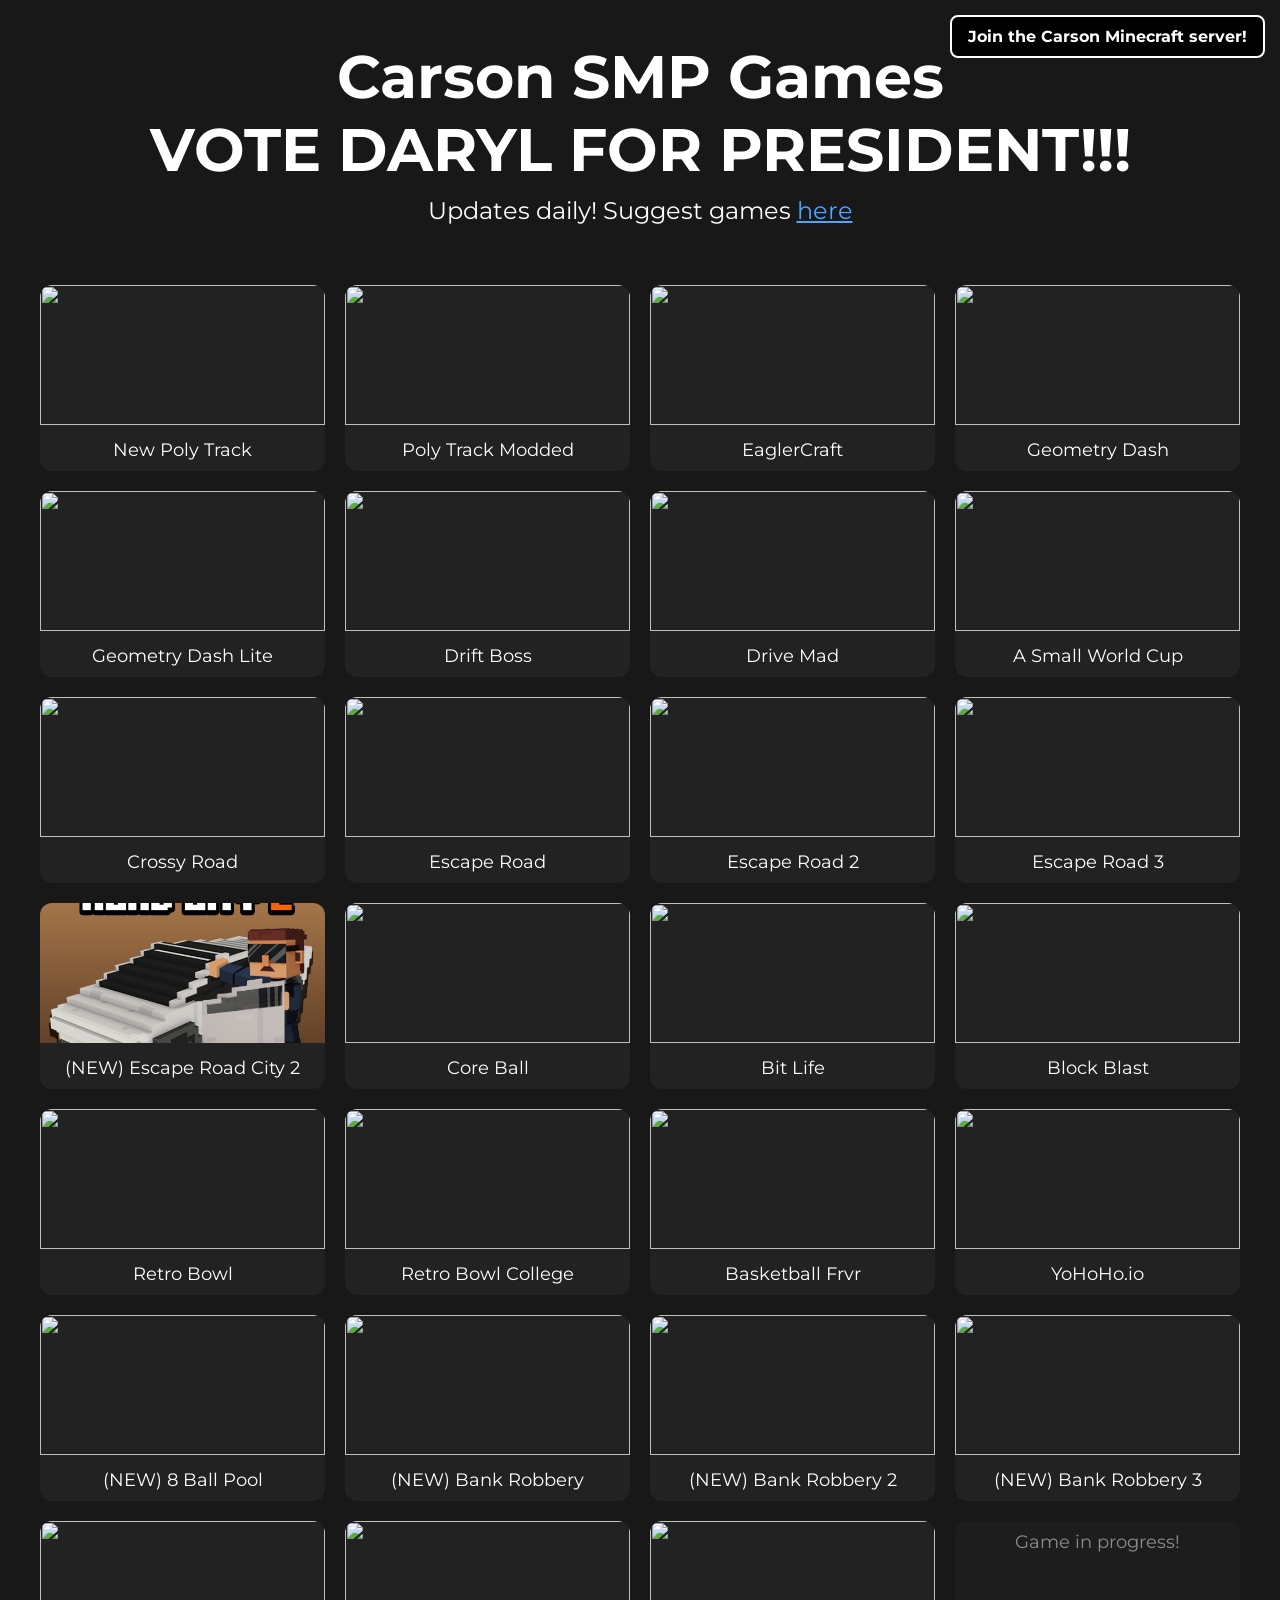
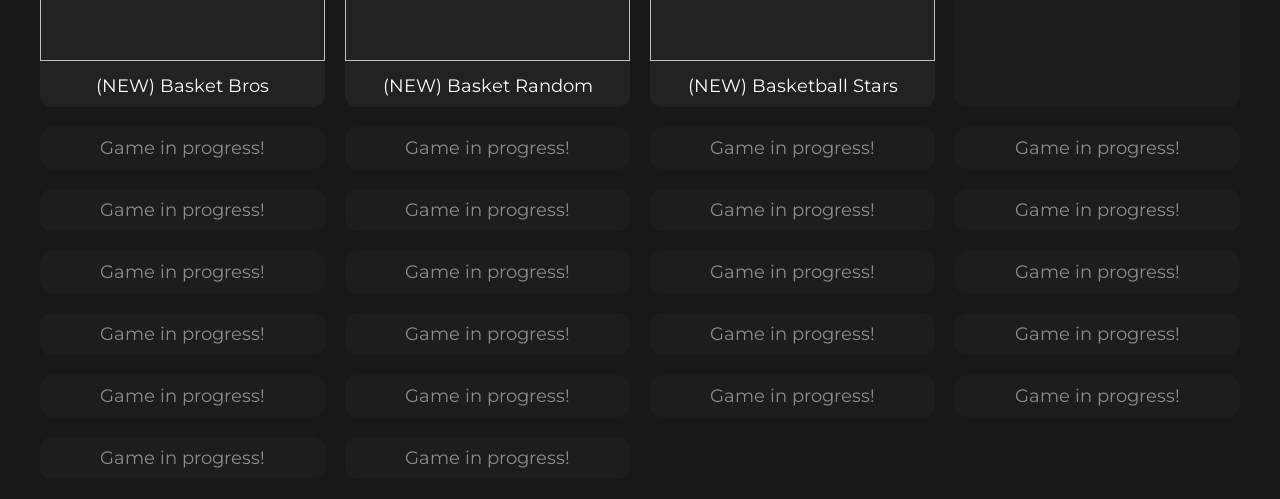
==== index.html @ 9034f704 "Update index.html" ====
<!DOCTYPE html>
<html lang="en">
<head>
  <meta charset="UTF-8" />
  <meta name="viewport" content="width=device-width, initial-scale=1, viewport-fit=cover" />

  <title>Site not found · GitHub Pages</title>

  <link rel="icon" href="favicon.png">
  <link href="https://fonts.googleapis.com/css2?family=Montserrat:wght@400;700&display=swap" rel="stylesheet">

  <link rel="stylesheet" href="style.css">
</head>

<body>

  <!-- TOP RIGHT JOIN BUTTON (kept like original) -->
  <a class="join-btn" href="https://joincarsonsmp.github.io" target="_blank">
    Join the Carson Minecraft server!
  </a>

  <header>
    <h1>Carson SMP Games</h1>

    <h1>VOTE DARYL FOR PRESIDENT!!!</h1>

    <div class="subtitle">
      Updates daily! Suggest games
      <a href="https://docs.google.com/forms/d/e/1FAIpQLSe3_sbc6CRZuYDlBWvWJkabXiVyQ70CF6iRISkzowsqB4AxSQ/viewform?usp=sharing&ouid=105447127997926674664" target="_blank">
        here
      </a>
    </div>

  </header>

  <!-- GAMES -->
  <div class="games" id="gameGrid">

    <div class="game-card" data-url="https://smapskajendfjshwbekf-prog.github.io/newcargame/">
      <img src="assets/polytrack.png">
      <div class="game-title">New Poly Track</div>
    </div>

    <div class="game-card" data-url="https://polytrackmodded.github.io">
      <img src="assets/polytrack.png">
      <div class="game-title">Poly Track Modded</div>
    </div>

    <div class="game-card" data-url="https://smapskajendfjshwbekf-prog.github.io/eaglercraft/">
      <img src="assets/eaglercraft.png">
      <div class="game-title">EaglerCraft</div>
    </div>

    <div class="game-card" data-url="https://pleasedropkickme.github.io/games/games/geometrydashnormal/geometrydash.html">
      <img src="assets/785.png">
      <div class="game-title">Geometry Dash</div>
    </div>

    <div class="game-card" data-url="https://pleasedropkickme.github.io/games/games/geometrydash/">
      <img src="assets/27.png">
      <div class="game-title">Geometry Dash Lite</div>
    </div>

    <div class="game-card" data-url="https://www.houselearning.org/home/assets/driftboss/">
      <img src="assets/driftboss.png">
      <div class="game-title">Drift Boss</div>
    </div>

    <div class="game-card" data-url="https://pleasedropkickme.github.io/games/games/drivemad/Drive%20Mad.html">
      <img src="assets/drivemad.png">
      <div class="game-title">Drive Mad</div>
    </div>

    <div class="game-card" data-url="https://pleasedropkickme.github.io/games/games/smallcup/smallworldcup.html">
      <img src="assets/asmallworldcup.png">
      <div class="game-title">A Small World Cup</div>
    </div>

    <div class="game-card" data-url="https://pleasedropkickme.github.io/games/games/crossyroad/crossyroad.html">
      <img src="assets/crossyroad.png">
      <div class="game-title">Crossy Road</div>
    </div>

    <div class="game-card" data-url="https://pleasedropkickme.github.io/games/games/escaperoad/escaperoad.html">
      <img src="assets/escaperoad.png">
      <div class="game-title">Escape Road</div>
    </div>

    <div class="game-card" data-url="https://pleasedropkickme.github.io/games/games/escaperoad2/escaperoad2.html">
      <img src="assets/escaperoad2.png">
      <div class="game-title">Escape Road 2</div>
    </div>

    <div class="game-card" data-url="https://pleasedropkickme.github.io/games/games/escaperoad3/escaperoad3.html">
      <img src="assets/792.png">
      <div class="game-title">Escape Road 3</div>
    </div>

    <div class="game-card" data-url="https://pleasedropkickme.github.io/games/games/escaperoadcity2/escaperoadcity2.html">
      <img src="assets/escaperoadcity2.png">
      <div class="game-title">(NEW) Escape Road City 2</div>
    </div>

    <div class="game-card" data-url="https://nikogutierrez.github.io/coreball/">
      <img src="assets/coreball.png">
      <div class="game-title">Core Ball</div>
    </div>

    <div class="game-card" data-url="https://pleasedropkickme.github.io/games/games/bitlife/bitlife.html">
      <img src="assets/bitlife.png">
      <div class="game-title">Bit Life</div>
    </div>

    <div class="game-card" data-url="https://pleasedropkickme.github.io/games/games/blockblast/blockblast.html">
      <img src="assets/blockblast.png">
      <div class="game-title">Block Blast</div>
    </div>

    <div class="game-card" data-url="https://pleasedropkickme.github.io/games/games/retrobowl/retrobowl.html">
      <img src="assets/retrobowl.png">
      <div class="game-title">Retro Bowl</div>
    </div>

    <div class="game-card" data-url="https://pleasedropkickme.github.io/games/games/retrobowlcollege/retrobowlcollege.html">
      <img src="assets/retrobowlcollege.png">
      <div class="game-title">Retro Bowl College</div>
    </div>

    <div class="game-card" data-url="https://pleasedropkickme.github.io/games/games/basketball/basketball.html">
      <img src="assets/basketball.png">
      <div class="game-title">Basketball Frvr</div>
    </div>

    <div class="game-card" data-url="https://pleasedropkickme.github.io/PurePro4573.github.io/yohoho/">
      <img src="assets/yohoho.png">
      <div class="game-title">YoHoHo.io</div>
    </div>

    <div class="game-card" data-url="https://pleasedropkickme.github.io/games/games/8ballpool/8ballpool.html">
      <img src="assets/8ballpool.png">
      <div class="game-title">(NEW) 8 Ball Pool</div>
    </div>

    <div class="game-card" data-url="https://pleasedropkickme.github.io/games/games/bankrobbery/bankrobbery.html">
      <img src="assets/bankrobbery.png">
      <div class="game-title">(NEW) Bank Robbery</div>
    </div>

    <div class="game-card" data-url="https://pleasedropkickme.github.io/games/games/bankrobbery2/bankrobbery2.html">
      <img src="assets/bankrobbery2.png">
      <div class="game-title">(NEW) Bank Robbery 2</div>
    </div>

    <div class="game-card" data-url="https://pleasedropkickme.github.io/games/games/bankrobbery3/bankrobbery3.html">
      <img src="assets/bankrobbery3.png">
      <div class="game-title">(NEW) Bank Robbery 3</div>
    </div>

    <div class="game-card" data-url="https://pleasedropkickme.github.io/games/games/basketbros/basketbros.html">
      <img src="assets/basketbros.png">
      <div class="game-title">(NEW) Basket Bros</div>
    </div>

    <div class="game-card" data-url="https://pleasedropkickme.github.io/games/games/basketrandom/basketrandom.html">
      <img src="assets/basketrandom.png">
      <div class="game-title">(NEW) Basket Random</div>
    </div>

    <div class="game-card" data-url="https://pleasedropkickme.github.io/games/games/basketballstars/basketballstars.html">
      <img src="assets/basketballstars.png">
      <div class="game-title">(NEW) Basketball Stars</div>
    </div>

    <div class="game-card empty">
      <div class="game-title">Game in progress!</div>
    </div>

    <div class="game-card empty">
      <div class="game-title">Game in progress!</div>
    </div>

    <div class="game-card empty">
      <div class="game-title">Game in progress!</div>
    </div>

    <div class="game-card empty">
      <div class="game-title">Game in progress!</div>
    </div>

    <div class="game-card empty">
      <div class="game-title">Game in progress!</div>
    </div>

    <div class="game-card empty">
      <div class="game-title">Game in progress!</div>
    </div>

    <div class="game-card empty">
      <div class="game-title">Game in progress!</div>
    </div>

    <div class="game-card empty">
      <div class="game-title">Game in progress!</div>
    </div>

    <div class="game-card empty">
      <div class="game-title">Game in progress!</div>
    </div>

    <div class="game-card empty">
      <div class="game-title">Game in progress!</div>
    </div>

    <div class="game-card empty">
      <div class="game-title">Game in progress!</div>
    </div>

    <div class="game-card empty">
      <div class="game-title">Game in progress!</div>
    </div>

    <div class="game-card empty">
      <div class="game-title">Game in progress!</div>
    </div>

    <div class="game-card empty">
      <div class="game-title">Game in progress!</div>
    </div>

    <div class="game-card empty">
      <div class="game-title">Game in progress!</div>
    </div>

    <div class="game-card empty">
      <div class="game-title">Game in progress!</div>
    </div>

    <div class="game-card empty">
      <div class="game-title">Game in progress!</div>
    </div>

    <div class="game-card empty">
      <div class="game-title">Game in progress!</div>
    </div>

    <div class="game-card empty">
      <div class="game-title">Game in progress!</div>
    </div>

    <div class="game-card empty">
      <div class="game-title">Game in progress!</div>
    </div>

    <div class="game-card empty">
      <div class="game-title">Game in progress!</div>
    </div>

    <div class="game-card empty">
      <div class="game-title">Game in progress!</div>
    </div>

    <div class="game-card empty">
      <div class="game-title">Game in progress!</div>
    </div>

  </div>

  <!-- POPUP -->
  <div class="popup" id="popup">
    <div class="popup-content">
      <span class="fullscreen-btn" id="fsBtn">⛶</span>
      <span class="close-btn" id="closeBtn">✖</span>
      <iframe id="gameFrame" loading="lazy"></iframe>
    </div>
  </div>

  <script>
    const popup = document.getElementById("popup");
    const frame = document.getElementById("gameFrame");

    document.getElementById("gameGrid").addEventListener("click", (e) => {
      const card = e.target.closest(".game-card");
      if (!card || !card.dataset.url) return;

      popup.style.display = "flex";
      frame.src = card.dataset.url;
    });

    document.getElementById("closeBtn").onclick = () => {
      popup.style.display = "none";
      frame.src = "";
    };

    document.getElementById("fsBtn").onclick = () => {
      const el = document.querySelector(".popup-content");
      if (!document.fullscreenElement && el.requestFullscreen) {
        el.requestFullscreen().catch(() => {});
      } else {
        document.exitFullscreen();
      }
    };
  </script>

</body>
</html>
---- style.css ----
body {
  margin: 0;
  background: #181818;
  color: white;
  font-family: 'Montserrat', Arial, sans-serif;
  text-align: center;
}

header {
  padding: 40px 20px;
}

h1 {
  margin: 0;
  font-size: 60px;
}

.subtitle {
  margin-top: 10px;
  font-size: 24px;
}

.subtitle a {
  color: #4da3ff;
}

/* DISCORD NOW NORMAL (NOT FIXED POSITION) */
.discord {
  margin-top: 10px;
}

.discord a {
  color: white;
  background: #5865F2;
  padding: 8px 14px;
  border-radius: 8px;
  text-decoration: none;
  font-weight: 700;
}

/* JOIN BUTTON (kept top right like original) */
.join-btn {
  position: fixed;
  top: 15px;
  right: 15px;
  background: black;
  color: white;
  border: 2px solid white;
  padding: 10px 16px;
  font-weight: 700;
  text-decoration: none;
  border-radius: 8px;
  z-index: 9999;
}

/* GRID (4 columns restored) */
.games {
  display: grid;
  grid-template-columns: repeat(4, 1fr);
  gap: 20px;
  padding: 20px;
  max-width: 1200px;
  margin: auto;
}

.game-card {
  background: #222;
  border-radius: 12px;
  overflow: hidden;
  cursor: pointer;
  transition: transform 0.2s;
}

.game-card:hover {
  transform: scale(1.05);
}

.game-card img {
  width: 100%;
  height: 140px;
  object-fit: cover;
}

.game-title {
  padding: 10px;
  font-size: 18px;
}

/* EMPTY */
.game-card.empty {
  opacity: 0.5;
  cursor: default;
}

/* POPUP */
.popup {
  display: none;
  position: fixed;
  inset: 0;
  background: rgba(0,0,0,0.8);
  justify-content: center;
  align-items: center;
}

.popup-content {
  width: 80%;
  height: 80%;
  position: relative;
  background: black;
}

iframe {
  width: 100%;
  height: 100%;
  border: none;
}

/* BUTTONS */
.close-btn,
.fullscreen-btn {
  position: absolute;
  top: 10px;
  font-size: 30px;
  padding: 10px;
}

.close-btn {
  right: 15px;
}

.fullscreen-btn {
  right: 60px;
}

iframe {
  transform: translateZ(0);
}
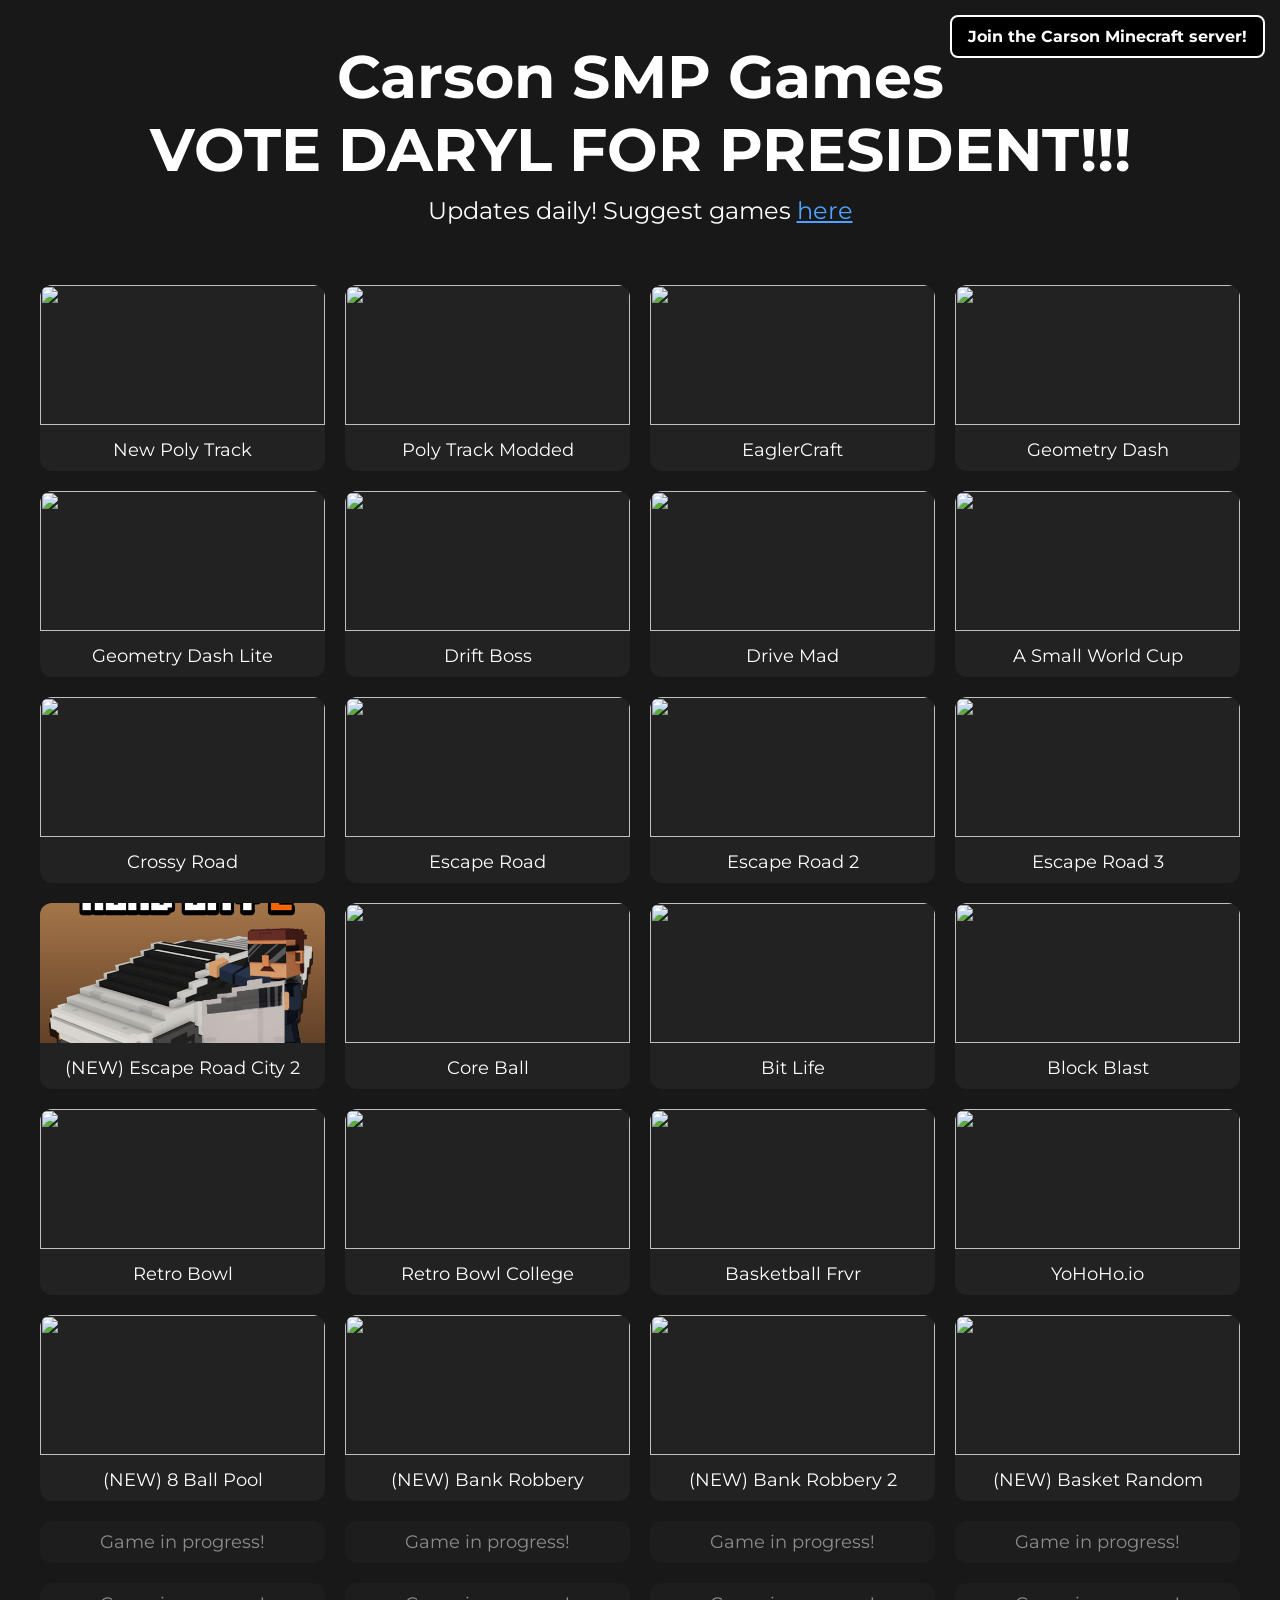
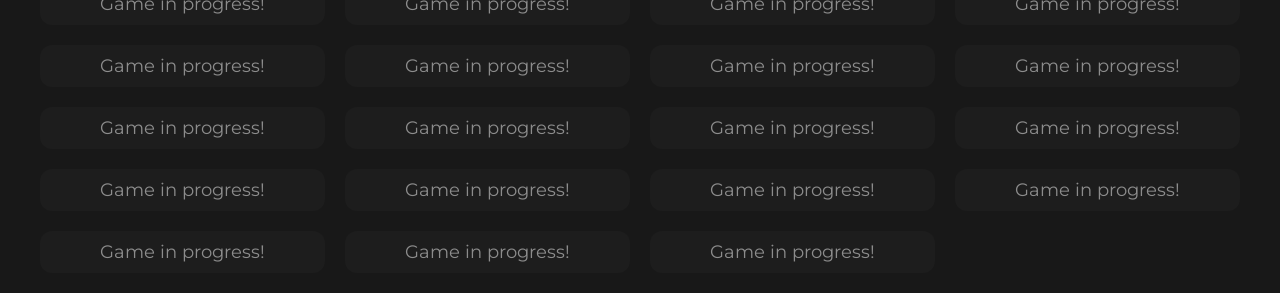
==== commit e890167a: "Update index.html" ====
--- a/index.html
+++ b/index.html
@@ -151,24 +151,9 @@
       <div class="game-title">(NEW) Bank Robbery 2</div>
     </div>
 
-    <div class="game-card" data-url="https://pleasedropkickme.github.io/games/games/bankrobbery3/bankrobbery3.html">
-      <img src="assets/bankrobbery3.png">
-      <div class="game-title">(NEW) Bank Robbery 3</div>
-    </div>
-
-    <div class="game-card" data-url="https://pleasedropkickme.github.io/games/games/basketbros/basketbros.html">
-      <img src="assets/basketbros.png">
-      <div class="game-title">(NEW) Basket Bros</div>
-    </div>
-
     <div class="game-card" data-url="https://pleasedropkickme.github.io/games/games/basketrandom/basketrandom.html">
       <img src="assets/basketrandom.png">
       <div class="game-title">(NEW) Basket Random</div>
-    </div>
-
-    <div class="game-card" data-url="https://pleasedropkickme.github.io/games/games/basketballstars/basketballstars.html">
-      <img src="assets/basketballstars.png">
-      <div class="game-title">(NEW) Basketball Stars</div>
     </div>
 
     <div class="game-card empty">
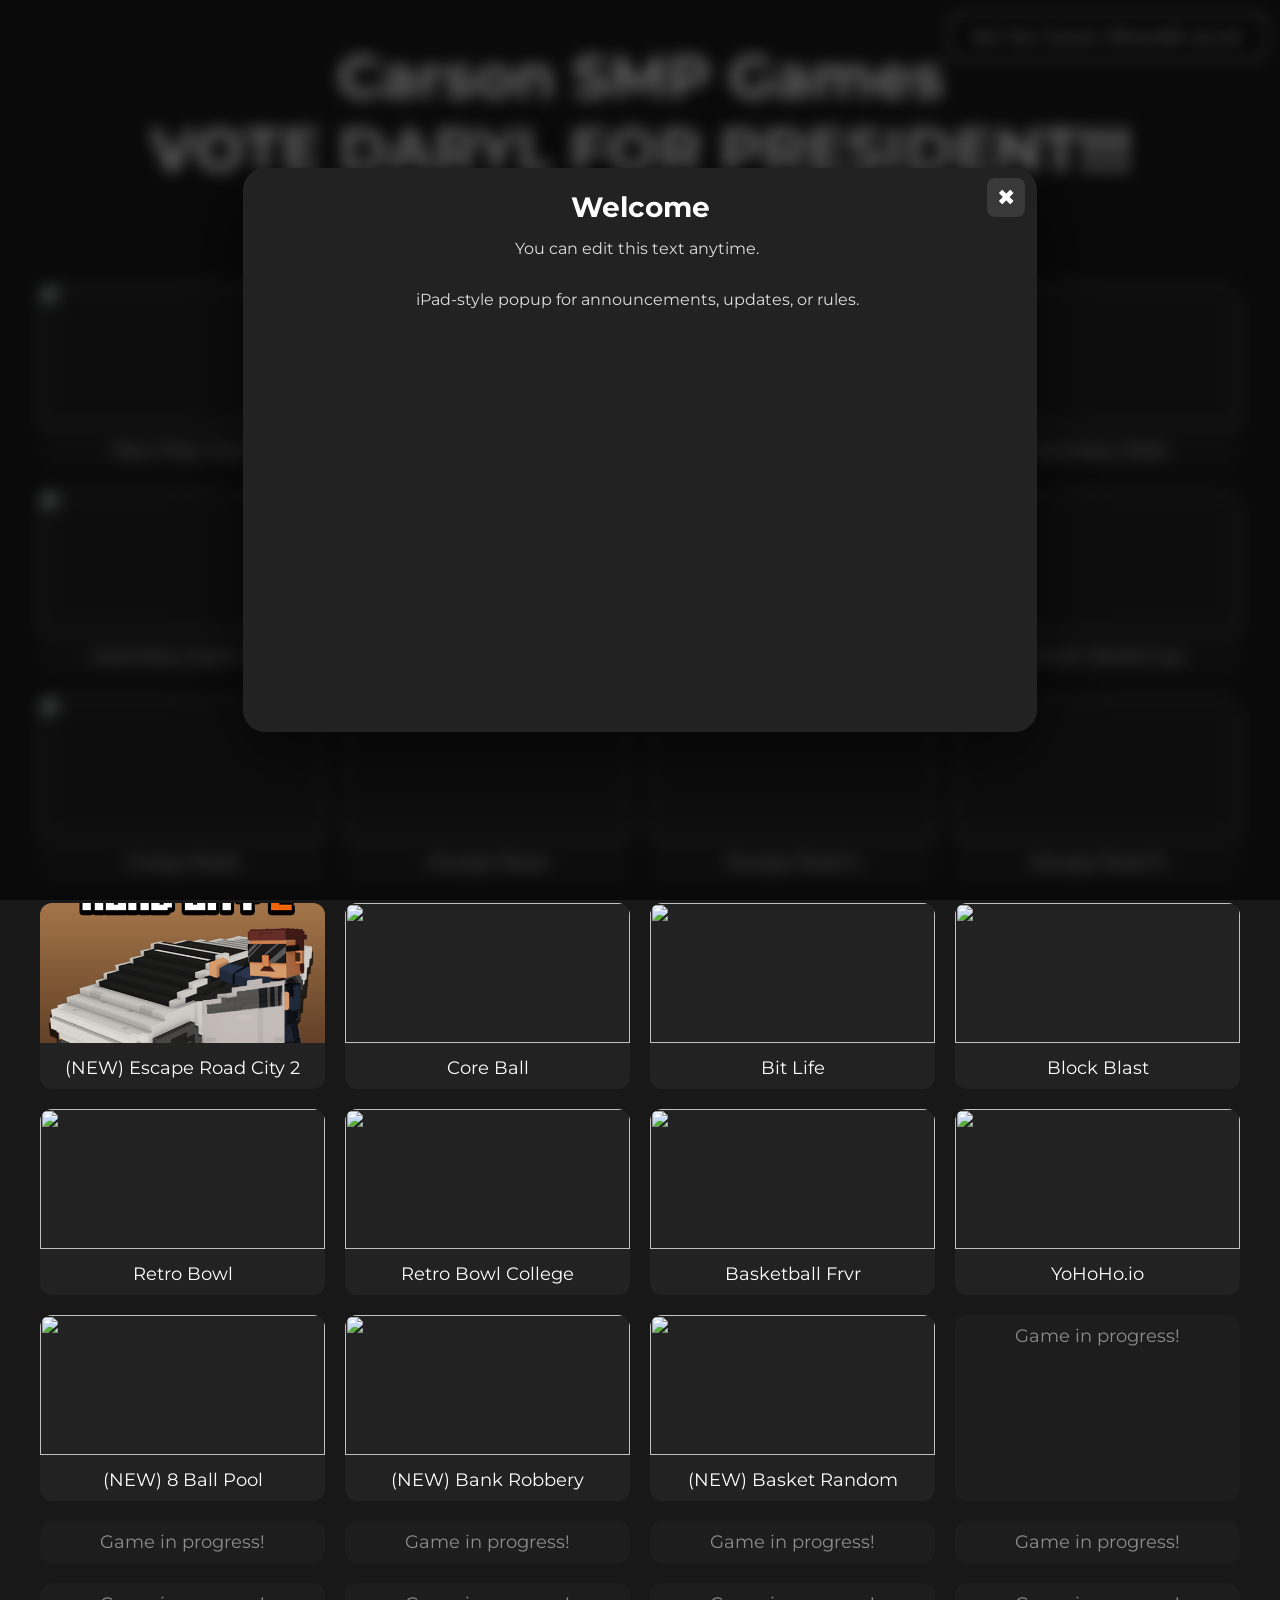
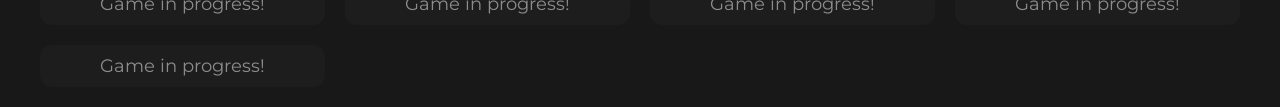
==== commit 17e0a13b: "Update index.html" ====
--- a/index.html
+++ b/index.html
@@ -10,30 +10,91 @@
   <link href="https://fonts.googleapis.com/css2?family=Montserrat:wght@400;700&display=swap" rel="stylesheet">
 
   <link rel="stylesheet" href="style.css">
+
+  <style>
+    .info-overlay{
+      position:fixed;
+      inset:0;
+      background:rgba(0,0,0,0.6);
+      backdrop-filter:blur(8px);
+      display:flex;
+      align-items:center;
+      justify-content:center;
+      z-index:999999;
+    }
+
+    .info-box{
+      width:min(92vw,750px);
+      height:min(70vh,520px);
+      background:#222;
+      color:#fff;
+      border-radius:22px;
+      box-shadow:0 25px 80px rgba(0,0,0,0.6);
+      padding:22px;
+      position:relative;
+      overflow:hidden;
+      font-family:'Montserrat', Arial, sans-serif;
+    }
+
+    .info-title{
+      font-size:28px;
+      font-weight:700;
+      margin-bottom:12px;
+    }
+
+    .info-text{
+      font-size:16px;
+      line-height:1.6;
+      color:#ddd;
+      overflow-y:auto;
+      height:calc(100% - 60px);
+      padding-right:6px;
+    }
+
+    .info-close{
+      position:absolute;
+      top:10px;
+      right:12px;
+      font-size:22px;
+      padding:6px 10px;
+      background:rgba(255,255,255,0.1);
+      border-radius:8px;
+      cursor:pointer;
+      user-select:none;
+    }
+
+    .info-close:hover{
+      background:rgba(255,255,255,0.2);
+    }
+  </style>
 </head>
 
 <body>
 
-  <!-- TOP RIGHT JOIN BUTTON (kept like original) -->
   <a class="join-btn" href="https://joincarsonsmp.github.io" target="_blank">
     Join the Carson Minecraft server!
   </a>
 
   <header>
     <h1>Carson SMP Games</h1>
-
     <h1>VOTE DARYL FOR PRESIDENT!!!</h1>
-
     <div class="subtitle">
       Updates daily! Suggest games
-      <a href="https://docs.google.com/forms/d/e/1FAIpQLSe3_sbc6CRZuYDlBWvWJkabXiVyQ70CF6iRISkzowsqB4AxSQ/viewform?usp=sharing&ouid=105447127997926674664" target="_blank">
-        here
-      </a>
-    </div>
-
+      <a href="https://docs.google.com/forms/d/e/1FAIpQLSe3_sbc6CRZuYDlBWvWJkabXiVyQ70CF6iRISkzowsqB4AxSQ/viewform?usp=sharing&ouid=105447127997926674664" target="_blank">here</a>
+    </div>
   </header>
 
-  <!-- GAMES -->
+  <div class="info-overlay" id="infoPopup">
+    <div class="info-box">
+      <div class="info-close" id="infoClose">✖</div>
+      <div class="info-title">Welcome</div>
+      <div class="info-text">
+        You can edit this text anytime.<br><br>
+        iPad-style popup for announcements, updates, or rules.
+      </div>
+    </div>
+  </div>
+
   <div class="games" id="gameGrid">
 
     <div class="game-card" data-url="https://smapskajendfjshwbekf-prog.github.io/newcargame/">
@@ -146,111 +207,24 @@
       <div class="game-title">(NEW) Bank Robbery</div>
     </div>
 
-    <div class="game-card" data-url="https://pleasedropkickme.github.io/games/games/bankrobbery2/bankrobbery2.html">
-      <img src="assets/bankrobbery2.png">
-      <div class="game-title">(NEW) Bank Robbery 2</div>
-    </div>
-
     <div class="game-card" data-url="https://pleasedropkickme.github.io/games/games/basketrandom/basketrandom.html">
       <img src="assets/basketrandom.png">
       <div class="game-title">(NEW) Basket Random</div>
     </div>
 
-    <div class="game-card empty">
-      <div class="game-title">Game in progress!</div>
-    </div>
-
-    <div class="game-card empty">
-      <div class="game-title">Game in progress!</div>
-    </div>
-
-    <div class="game-card empty">
-      <div class="game-title">Game in progress!</div>
-    </div>
-
-    <div class="game-card empty">
-      <div class="game-title">Game in progress!</div>
-    </div>
-
-    <div class="game-card empty">
-      <div class="game-title">Game in progress!</div>
-    </div>
-
-    <div class="game-card empty">
-      <div class="game-title">Game in progress!</div>
-    </div>
-
-    <div class="game-card empty">
-      <div class="game-title">Game in progress!</div>
-    </div>
-
-    <div class="game-card empty">
-      <div class="game-title">Game in progress!</div>
-    </div>
-
-    <div class="game-card empty">
-      <div class="game-title">Game in progress!</div>
-    </div>
-
-    <div class="game-card empty">
-      <div class="game-title">Game in progress!</div>
-    </div>
-
-    <div class="game-card empty">
-      <div class="game-title">Game in progress!</div>
-    </div>
-
-    <div class="game-card empty">
-      <div class="game-title">Game in progress!</div>
-    </div>
-
-    <div class="game-card empty">
-      <div class="game-title">Game in progress!</div>
-    </div>
-
-    <div class="game-card empty">
-      <div class="game-title">Game in progress!</div>
-    </div>
-
-    <div class="game-card empty">
-      <div class="game-title">Game in progress!</div>
-    </div>
-
-    <div class="game-card empty">
-      <div class="game-title">Game in progress!</div>
-    </div>
-
-    <div class="game-card empty">
-      <div class="game-title">Game in progress!</div>
-    </div>
-
-    <div class="game-card empty">
-      <div class="game-title">Game in progress!</div>
-    </div>
-
-    <div class="game-card empty">
-      <div class="game-title">Game in progress!</div>
-    </div>
-
-    <div class="game-card empty">
-      <div class="game-title">Game in progress!</div>
-    </div>
-
-    <div class="game-card empty">
-      <div class="game-title">Game in progress!</div>
-    </div>
-
-    <div class="game-card empty">
-      <div class="game-title">Game in progress!</div>
-    </div>
-
-    <div class="game-card empty">
-      <div class="game-title">Game in progress!</div>
-    </div>
+    <div class="game-card empty"><div class="game-title">Game in progress!</div></div>
+    <div class="game-card empty"><div class="game-title">Game in progress!</div></div>
+    <div class="game-card empty"><div class="game-title">Game in progress!</div></div>
+    <div class="game-card empty"><div class="game-title">Game in progress!</div></div>
+    <div class="game-card empty"><div class="game-title">Game in progress!</div></div>
+    <div class="game-card empty"><div class="game-title">Game in progress!</div></div>
+    <div class="game-card empty"><div class="game-title">Game in progress!</div></div>
+    <div class="game-card empty"><div class="game-title">Game in progress!</div></div>
+    <div class="game-card empty"><div class="game-title">Game in progress!</div></div>
+    <div class="game-card empty"><div class="game-title">Game in progress!</div></div>
 
   </div>
 
-  <!-- POPUP -->
   <div class="popup" id="popup">
     <div class="popup-content">
       <span class="fullscreen-btn" id="fsBtn">⛶</span>
@@ -260,29 +234,28 @@
   </div>
 
   <script>
-    const popup = document.getElementById("popup");
-    const frame = document.getElementById("gameFrame");
-
-    document.getElementById("gameGrid").addEventListener("click", (e) => {
-      const card = e.target.closest(".game-card");
-      if (!card || !card.dataset.url) return;
-
-      popup.style.display = "flex";
-      frame.src = card.dataset.url;
+    const infoPopup=document.getElementById("infoPopup");
+    document.getElementById("infoClose").onclick=()=>infoPopup.style.display="none";
+
+    const popup=document.getElementById("popup");
+    const frame=document.getElementById("gameFrame");
+
+    document.getElementById("gameGrid").addEventListener("click",e=>{
+      const card=e.target.closest(".game-card");
+      if(!card||!card.dataset.url)return;
+      popup.style.display="flex";
+      frame.src=card.dataset.url;
     });
 
-    document.getElementById("closeBtn").onclick = () => {
-      popup.style.display = "none";
-      frame.src = "";
+    document.getElementById("closeBtn").onclick=()=>{
+      popup.style.display="none";
+      frame.src="";
     };
 
-    document.getElementById("fsBtn").onclick = () => {
-      const el = document.querySelector(".popup-content");
-      if (!document.fullscreenElement && el.requestFullscreen) {
-        el.requestFullscreen().catch(() => {});
-      } else {
-        document.exitFullscreen();
-      }
+    document.getElementById("fsBtn").onclick=()=>{
+      const el=document.querySelector(".popup-content");
+      if(!document.fullscreenElement&&el.requestFullscreen)el.requestFullscreen().catch(()=>{});
+      else document.exitFullscreen();
     };
   </script>
 
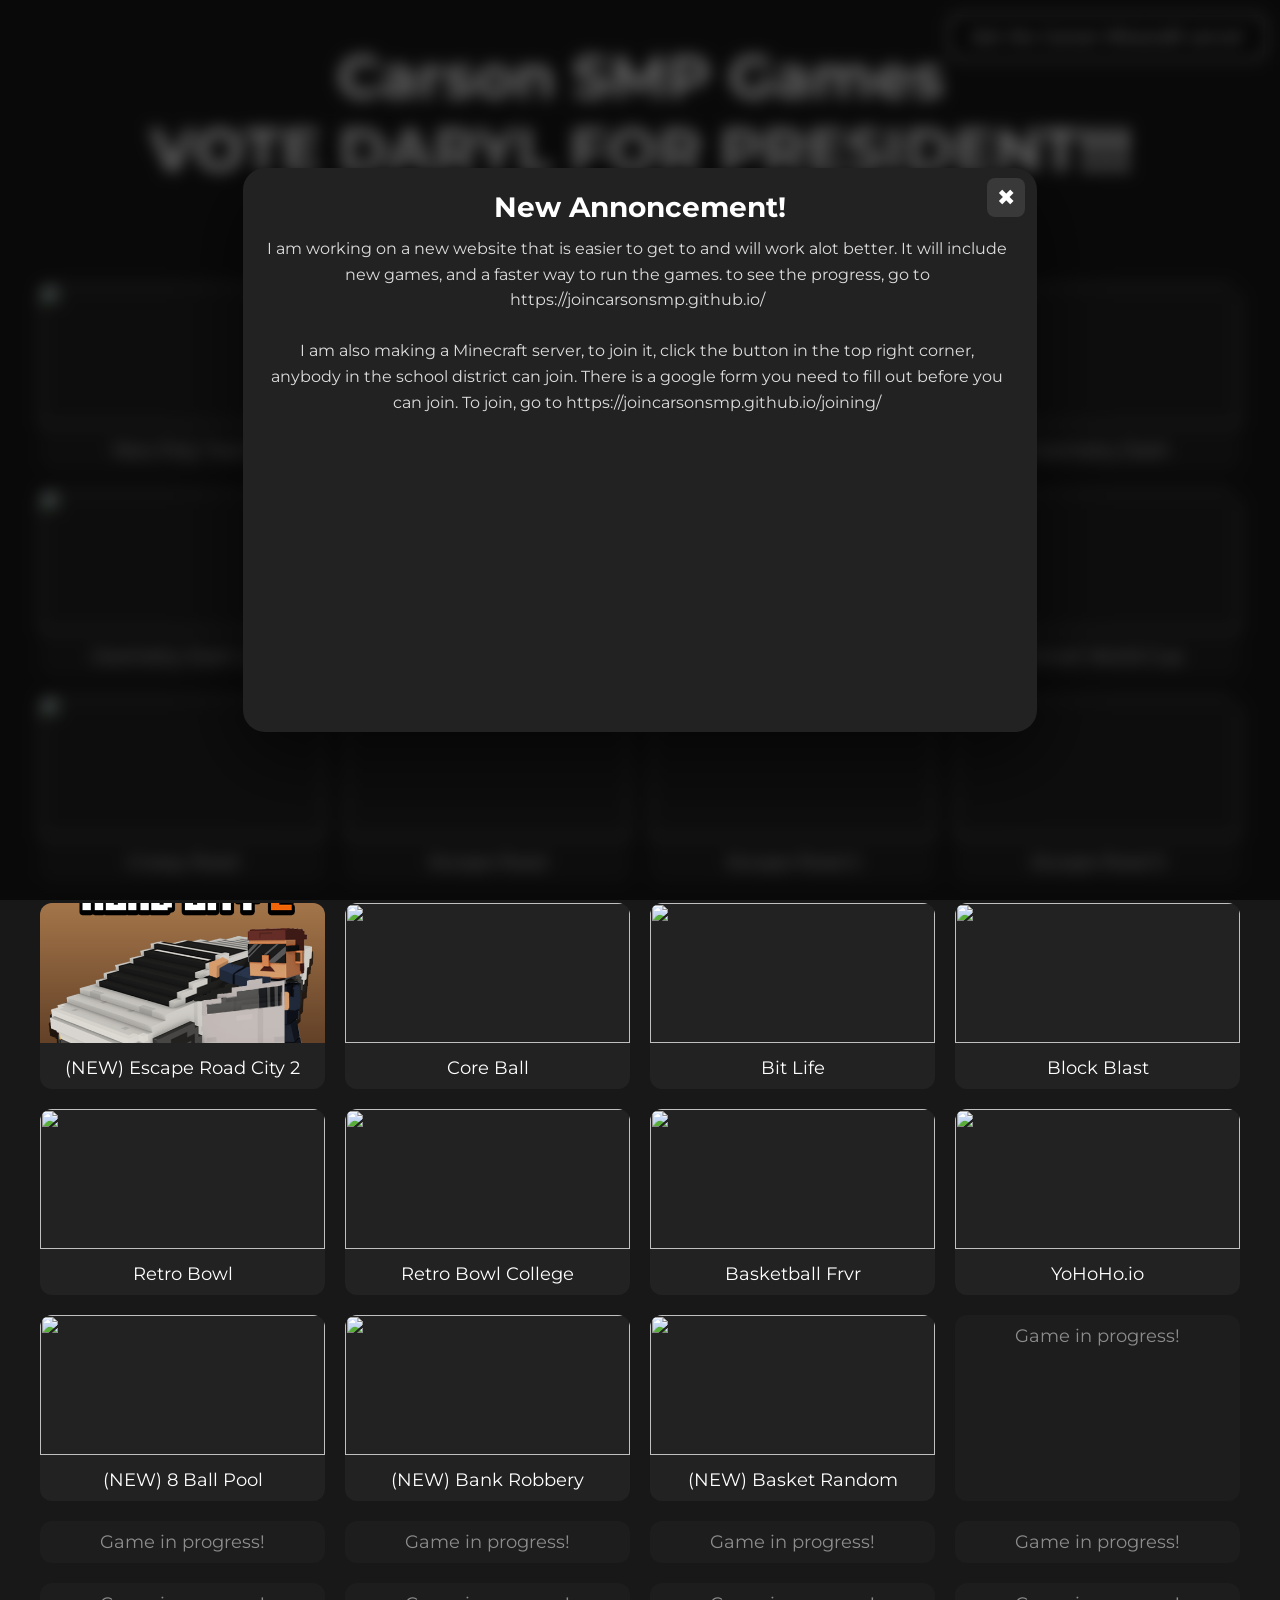
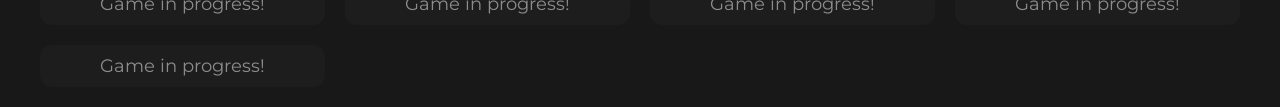
==== commit 9487a30a: "Update index.html" ====
--- a/index.html
+++ b/index.html
@@ -87,10 +87,10 @@
   <div class="info-overlay" id="infoPopup">
     <div class="info-box">
       <div class="info-close" id="infoClose">✖</div>
-      <div class="info-title">Welcome</div>
+      <div class="info-title">New Annoncement!</div>
       <div class="info-text">
-        You can edit this text anytime.<br><br>
-        iPad-style popup for announcements, updates, or rules.
+        I am working on a new website that is easier to get to and will work alot better. It will include new games, and a faster way to run the games. to see the progress, go to https://joincarsonsmp.github.io/<br><br>
+        I am also making a Minecraft server, to join it, click the button in the top right corner, anybody in the school district can join. There is a google form you need to fill out before you can join. To join, go to https://joincarsonsmp.github.io/joining/
       </div>
     </div>
   </div>
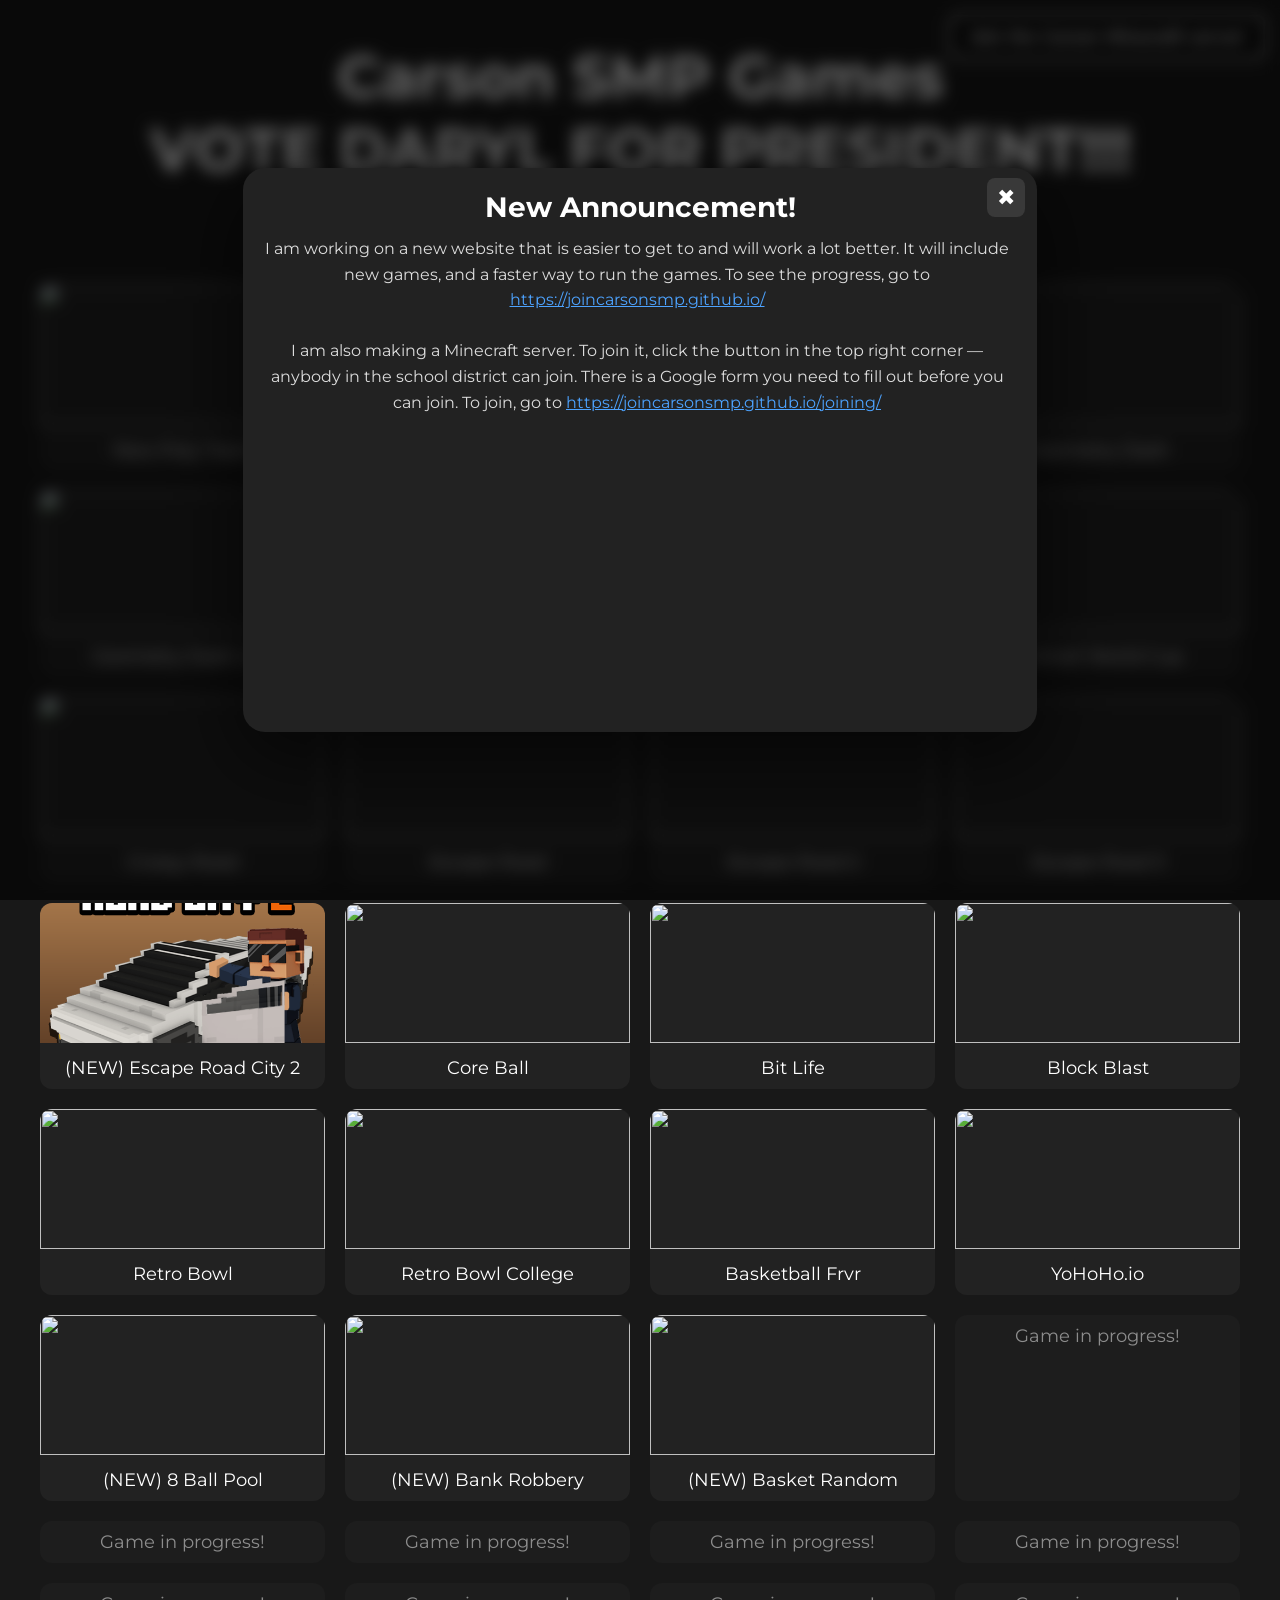
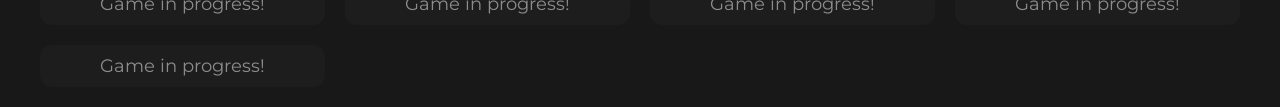
==== commit a0a7dfac: "Update index.html" ====
--- a/index.html
+++ b/index.html
@@ -84,16 +84,27 @@
     </div>
   </header>
 
-  <div class="info-overlay" id="infoPopup">
-    <div class="info-box">
-      <div class="info-close" id="infoClose">✖</div>
-      <div class="info-title">New Annoncement!</div>
-      <div class="info-text">
-        I am working on a new website that is easier to get to and will work alot better. It will include new games, and a faster way to run the games. to see the progress, go to https://joincarsonsmp.github.io/<br><br>
-        I am also making a Minecraft server, to join it, click the button in the top right corner, anybody in the school district can join. There is a google form you need to fill out before you can join. To join, go to https://joincarsonsmp.github.io/joining/
-      </div>
-    </div>
+<div class="info-overlay" id="infoPopup">
+  <div class="info-box">
+    <div class="info-close" id="infoClose">✖</div>
+
+    <div class="info-title">New Announcement!</div>
+
+    <div class="info-text">
+      I am working on a new website that is easier to get to and will work a lot better. It will include new games, and a faster way to run the games. To see the progress, go to 
+      <a href="https://joincarsonsmp.github.io/" target="_blank" style="color:#4da3ff;">
+        https://joincarsonsmp.github.io/
+      </a>
+      <br><br>
+
+      I am also making a Minecraft server. To join it, click the button in the top right corner — anybody in the school district can join. There is a Google form you need to fill out before you can join. To join, go to 
+      <a href="https://joincarsonsmp.github.io/joining/" target="_blank" style="color:#4da3ff;">
+        https://joincarsonsmp.github.io/joining/
+      </a>
+    </div>
+
   </div>
+</div>
 
   <div class="games" id="gameGrid">
 
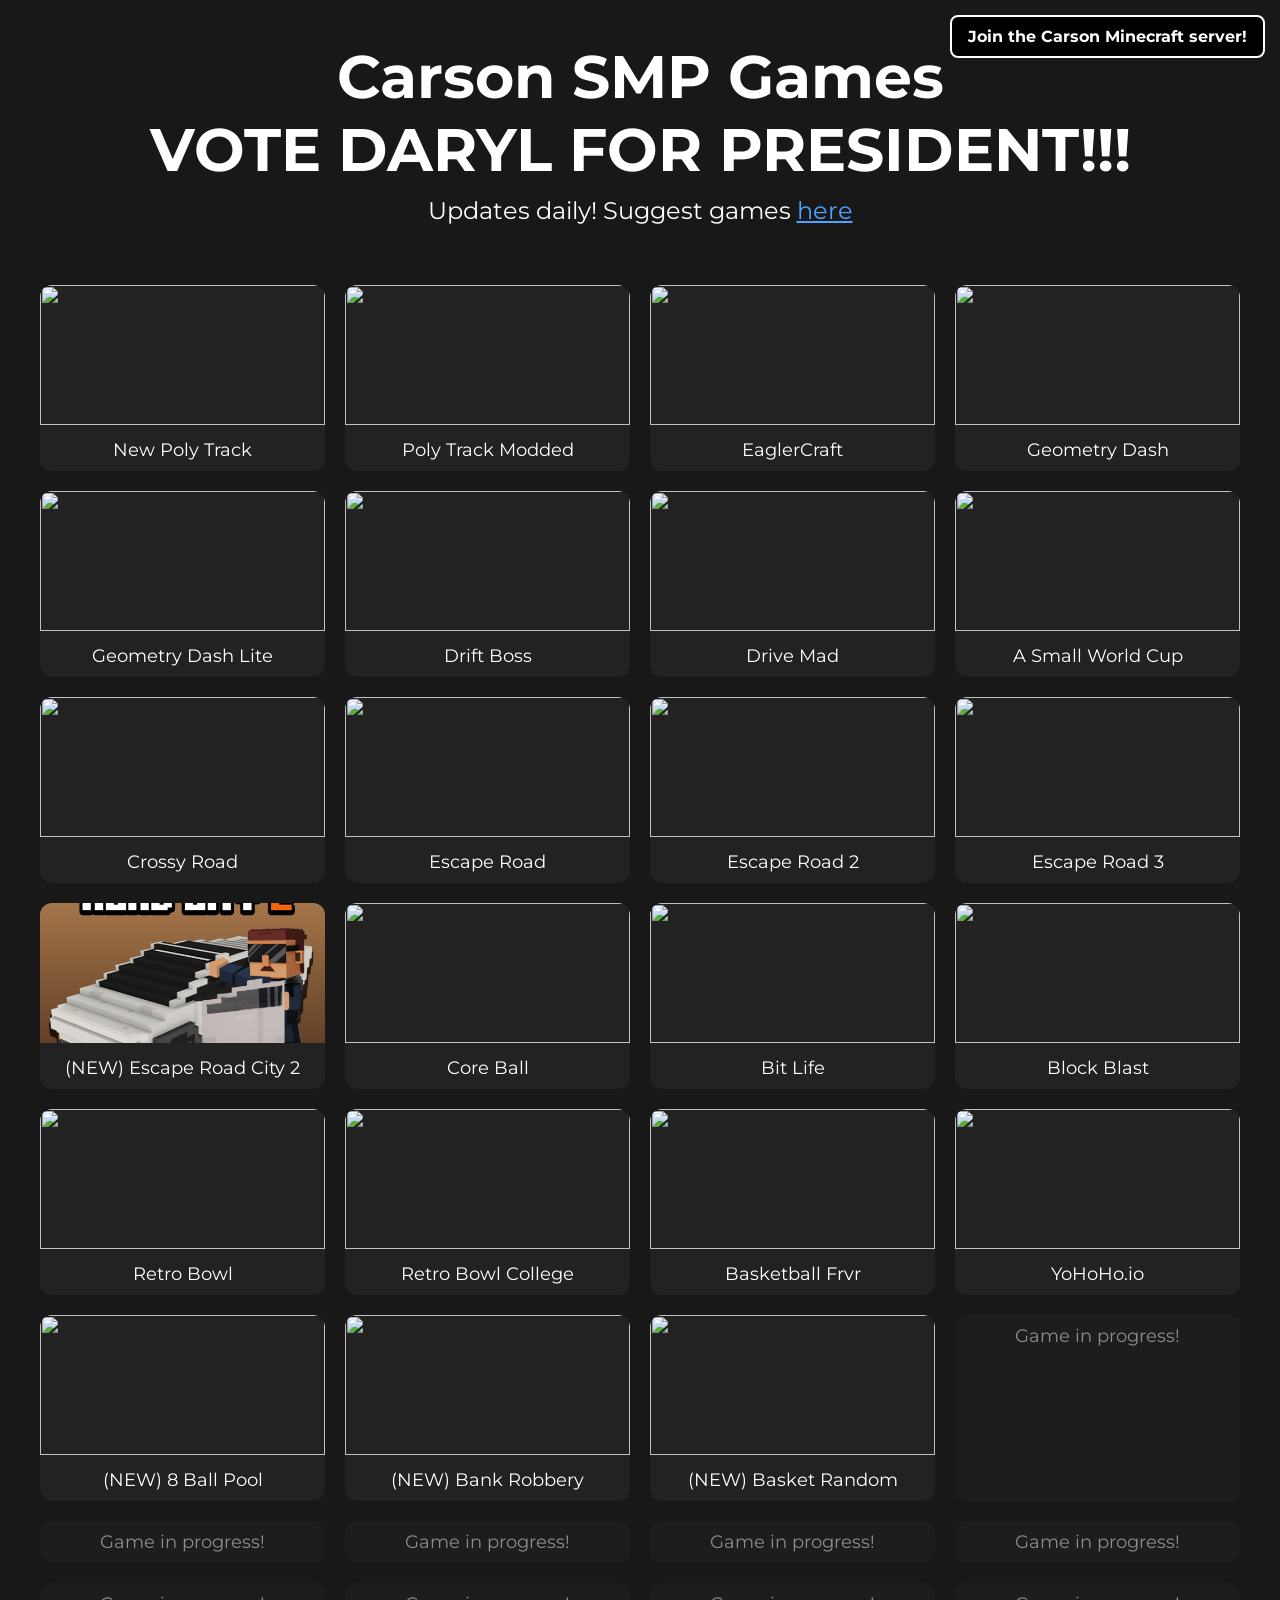
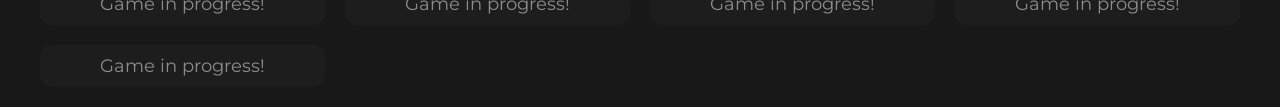
==== commit c5786246: "Update index.html" ====
--- a/index.html
+++ b/index.html
@@ -84,28 +84,6 @@
     </div>
   </header>
 
-<div class="info-overlay" id="infoPopup">
-  <div class="info-box">
-    <div class="info-close" id="infoClose">✖</div>
-
-    <div class="info-title">New Announcement!</div>
-
-    <div class="info-text">
-      I am working on a new website that is easier to get to and will work a lot better. It will include new games, and a faster way to run the games. To see the progress, go to 
-      <a href="https://joincarsonsmp.github.io/" target="_blank" style="color:#4da3ff;">
-        https://joincarsonsmp.github.io/
-      </a>
-      <br><br>
-
-      I am also making a Minecraft server. To join it, click the button in the top right corner — anybody in the school district can join. There is a Google form you need to fill out before you can join. To join, go to 
-      <a href="https://joincarsonsmp.github.io/joining/" target="_blank" style="color:#4da3ff;">
-        https://joincarsonsmp.github.io/joining/
-      </a>
-    </div>
-
-  </div>
-</div>
-
   <div class="games" id="gameGrid">
 
     <div class="game-card" data-url="https://smapskajendfjshwbekf-prog.github.io/newcargame/">
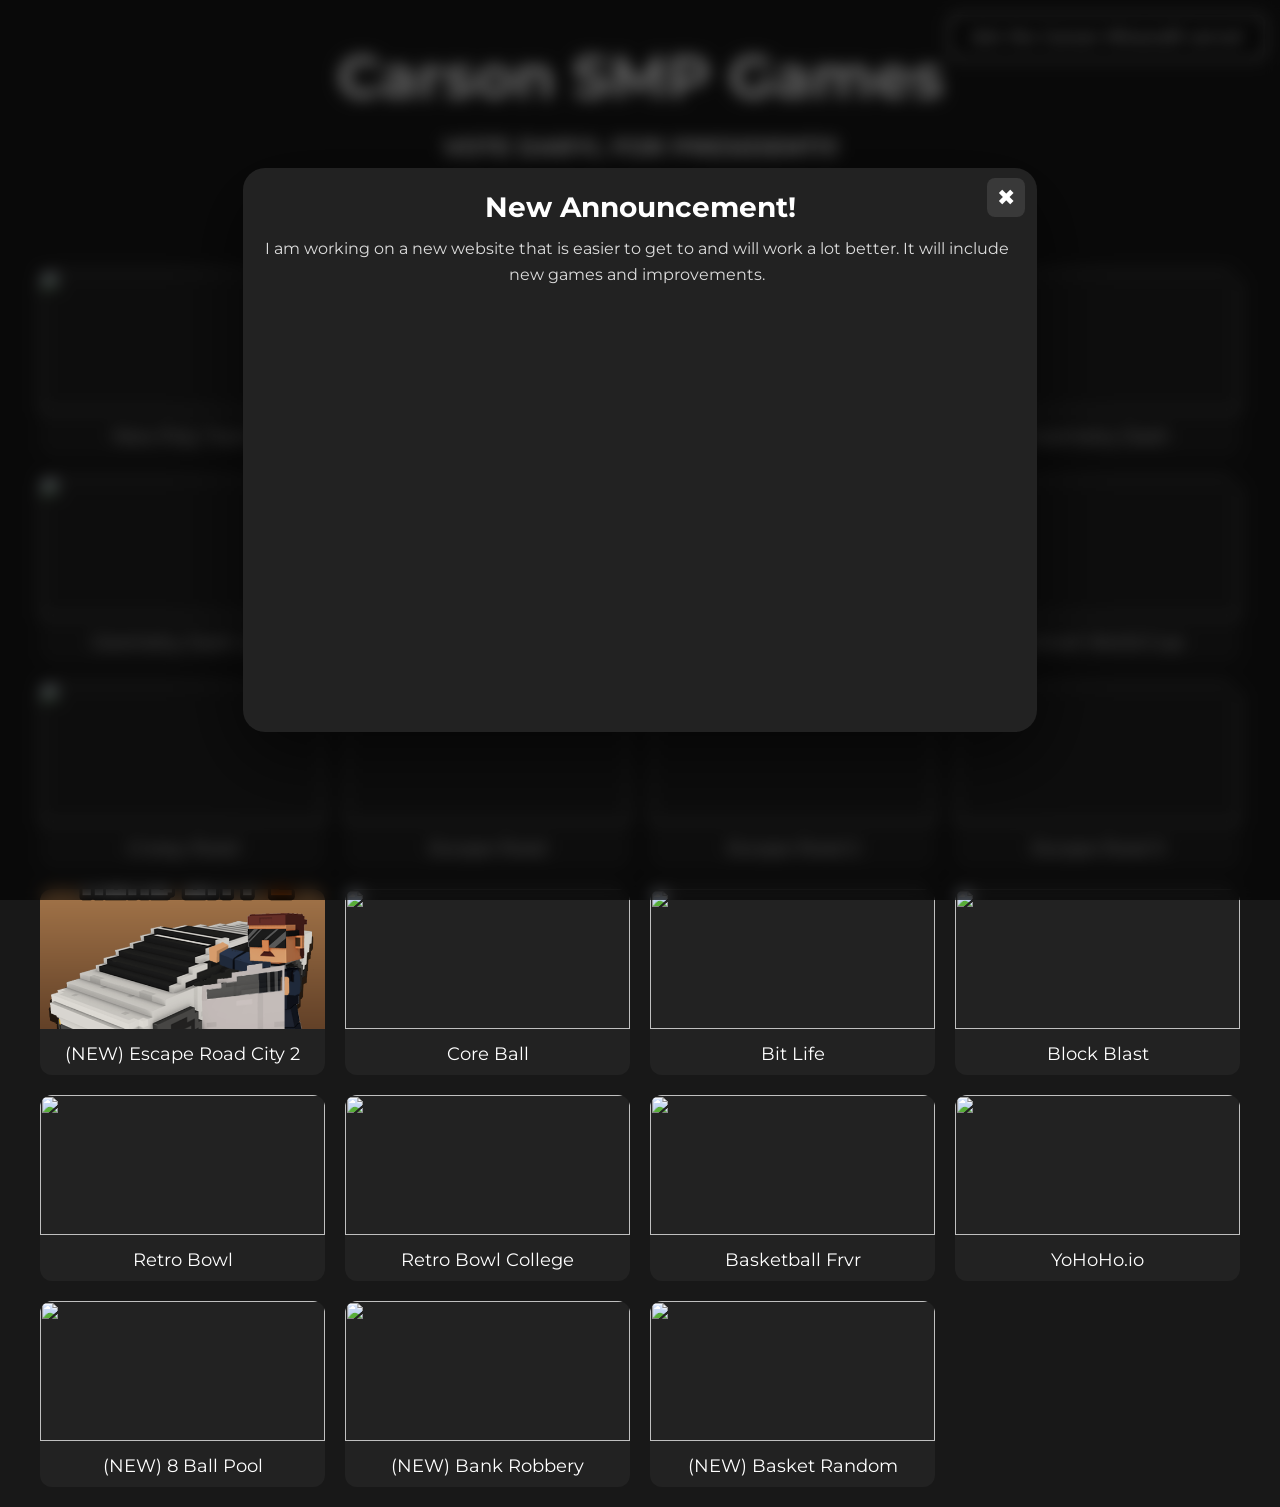
==== commit 4094a74a: "Update index.html" ====
--- a/index.html
+++ b/index.html
@@ -75,12 +75,23 @@
     Join the Carson Minecraft server!
   </a>
 
+  <!-- INFO POPUP (still kept since you were using it) -->
+  <div class="info-overlay" id="infoPopup">
+    <div class="info-box">
+      <div class="info-close" id="infoClose">✖</div>
+      <div class="info-title">New Announcement!</div>
+      <div class="info-text">
+        I am working on a new website that is easier to get to and will work a lot better. It will include new games and improvements.
+      </div>
+    </div>
+  </div>
+
   <header>
     <h1>Carson SMP Games</h1>
-    <h1>VOTE DARYL FOR PRESIDENT!!!</h1>
+    <h2>VOTE DARYL FOR PRESIDENT!!!</h2>
     <div class="subtitle">
       Updates daily! Suggest games
-      <a href="https://docs.google.com/forms/d/e/1FAIpQLSe3_sbc6CRZuYDlBWvWJkabXiVyQ70CF6iRISkzowsqB4AxSQ/viewform?usp=sharing&ouid=105447127997926674664" target="_blank">here</a>
+      <a href="https://docs.google.com/forms/d/e/1FAIpQLSe3_sbc6CRZuYDlBWvWjKabXiVyQ70CF6iRISkzowsqB4AxSQ/viewform?usp=sharing&ouid=105447127997926674664" target="_blank">here</a>
     </div>
   </header>
 
@@ -201,51 +212,19 @@
       <div class="game-title">(NEW) Basket Random</div>
     </div>
 
-    <div class="game-card empty"><div class="game-title">Game in progress!</div></div>
-    <div class="game-card empty"><div class="game-title">Game in progress!</div></div>
-    <div class="game-card empty"><div class="game-title">Game in progress!</div></div>
-    <div class="game-card empty"><div class="game-title">Game in progress!</div></div>
-    <div class="game-card empty"><div class="game-title">Game in progress!</div></div>
-    <div class="game-card empty"><div class="game-title">Game in progress!</div></div>
-    <div class="game-card empty"><div class="game-title">Game in progress!</div></div>
-    <div class="game-card empty"><div class="game-title">Game in progress!</div></div>
-    <div class="game-card empty"><div class="game-title">Game in progress!</div></div>
-    <div class="game-card empty"><div class="game-title">Game in progress!</div></div>
-
-  </div>
-
-  <div class="popup" id="popup">
-    <div class="popup-content">
-      <span class="fullscreen-btn" id="fsBtn">⛶</span>
-      <span class="close-btn" id="closeBtn">✖</span>
-      <iframe id="gameFrame" loading="lazy"></iframe>
-    </div>
   </div>
 
   <script>
     const infoPopup=document.getElementById("infoPopup");
-    document.getElementById("infoClose").onclick=()=>infoPopup.style.display="none";
-
-    const popup=document.getElementById("popup");
-    const frame=document.getElementById("gameFrame");
+    document.getElementById("infoClose").onclick=()=>{
+      infoPopup.style.display="none";
+    };
 
     document.getElementById("gameGrid").addEventListener("click",e=>{
       const card=e.target.closest(".game-card");
       if(!card||!card.dataset.url)return;
-      popup.style.display="flex";
-      frame.src=card.dataset.url;
+      window.open(card.dataset.url,"_blank");
     });
-
-    document.getElementById("closeBtn").onclick=()=>{
-      popup.style.display="none";
-      frame.src="";
-    };
-
-    document.getElementById("fsBtn").onclick=()=>{
-      const el=document.querySelector(".popup-content");
-      if(!document.fullscreenElement&&el.requestFullscreen)el.requestFullscreen().catch(()=>{});
-      else document.exitFullscreen();
-    };
   </script>
 
 </body>
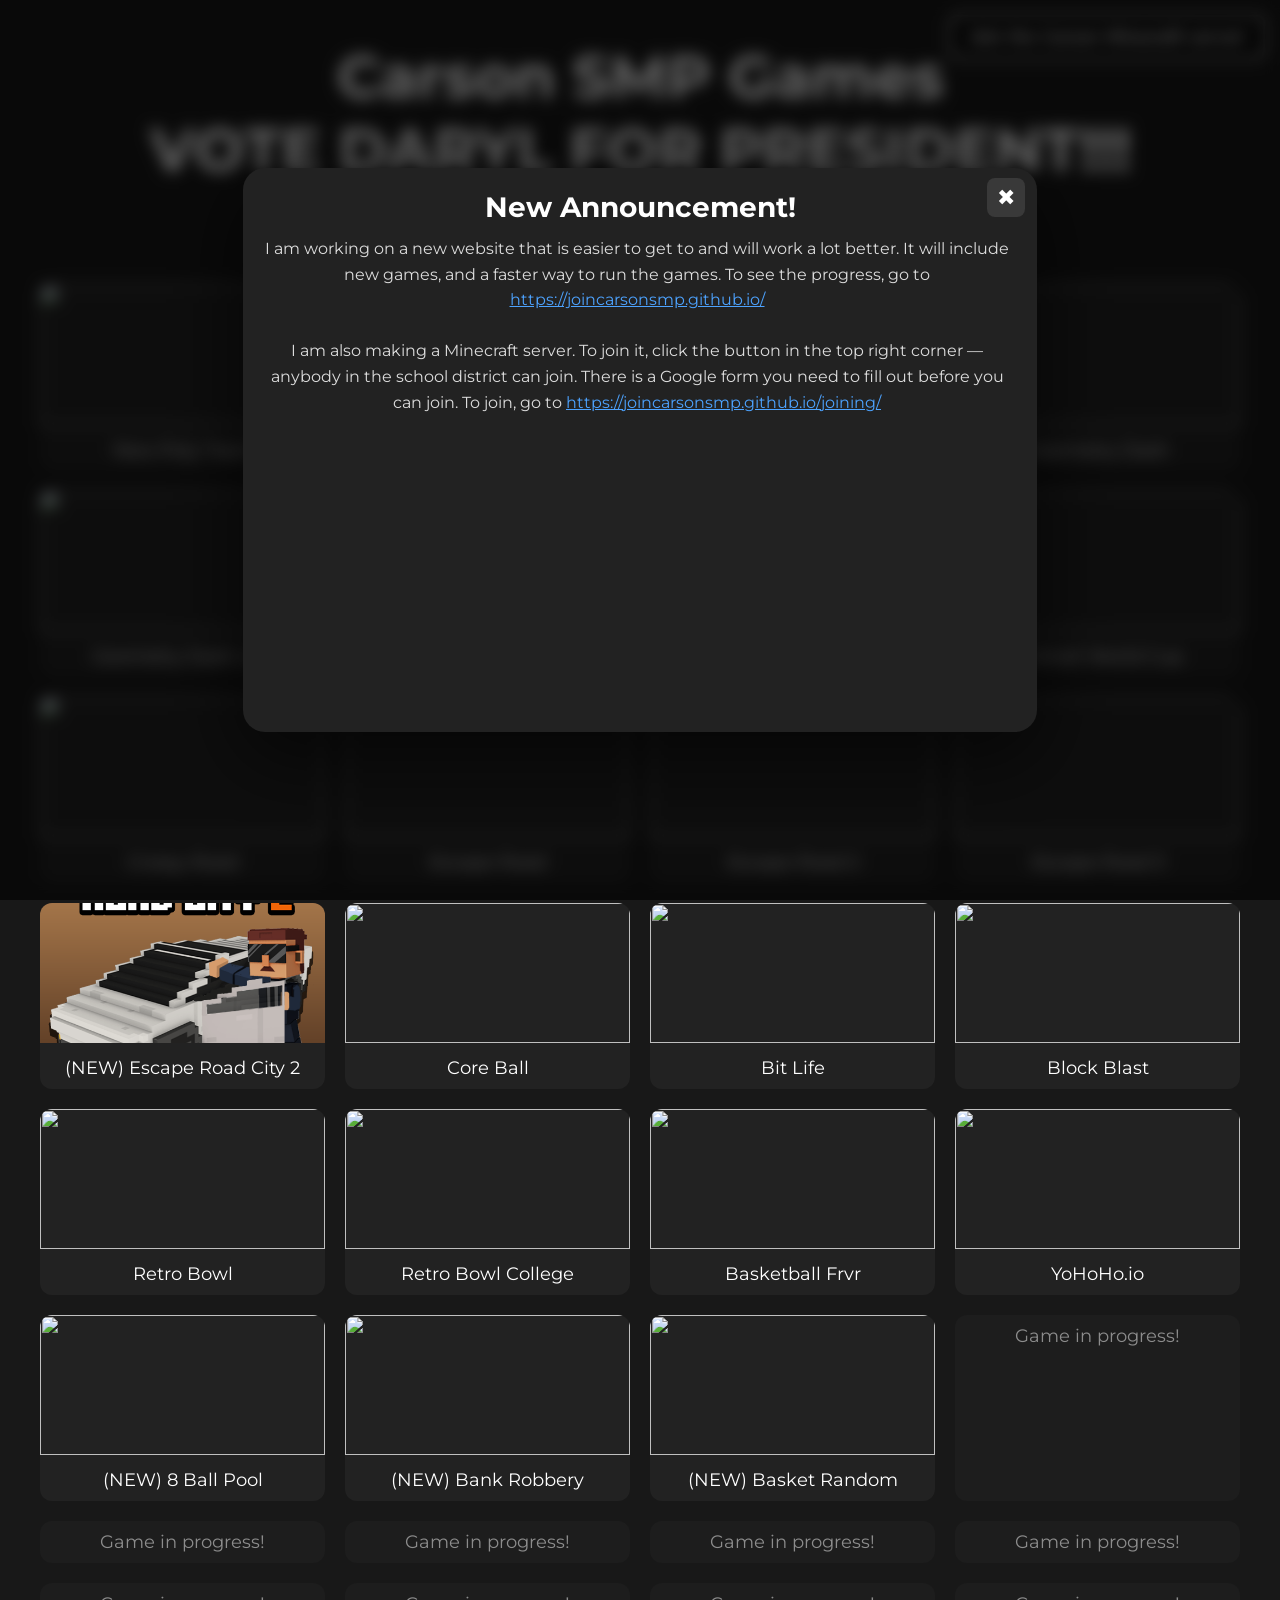
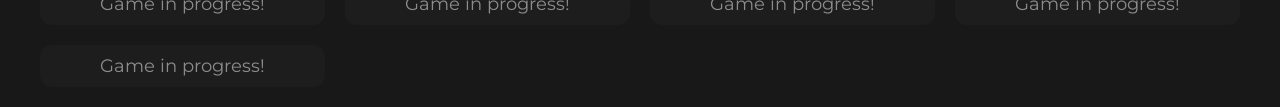
==== commit 76f9c0ef: "Update index.html" ====
--- a/index.html
+++ b/index.html
@@ -75,25 +75,36 @@
     Join the Carson Minecraft server!
   </a>
 
-  <!-- INFO POPUP (still kept since you were using it) -->
-  <div class="info-overlay" id="infoPopup">
-    <div class="info-box">
-      <div class="info-close" id="infoClose">✖</div>
-      <div class="info-title">New Announcement!</div>
-      <div class="info-text">
-        I am working on a new website that is easier to get to and will work a lot better. It will include new games and improvements.
-      </div>
-    </div>
-  </div>
-
   <header>
     <h1>Carson SMP Games</h1>
-    <h2>VOTE DARYL FOR PRESIDENT!!!</h2>
+    <h1>VOTE DARYL FOR PRESIDENT!!!</h1>
     <div class="subtitle">
       Updates daily! Suggest games
-      <a href="https://docs.google.com/forms/d/e/1FAIpQLSe3_sbc6CRZuYDlBWvWjKabXiVyQ70CF6iRISkzowsqB4AxSQ/viewform?usp=sharing&ouid=105447127997926674664" target="_blank">here</a>
+      <a href="https://docs.google.com/forms/d/e/1FAIpQLSe3_sbc6CRZuYDlBWvWJkabXiVyQ70CF6iRISkzowsqB4AxSQ/viewform?usp=sharing&ouid=105447127997926674664" target="_blank">here</a>
     </div>
   </header>
+
+<div class="info-overlay" id="infoPopup">
+  <div class="info-box">
+    <div class="info-close" id="infoClose">✖</div>
+
+    <div class="info-title">New Announcement!</div>
+
+    <div class="info-text">
+      I am working on a new website that is easier to get to and will work a lot better. It will include new games, and a faster way to run the games. To see the progress, go to 
+      <a href="https://joincarsonsmp.github.io/" target="_blank" style="color:#4da3ff;">
+        https://joincarsonsmp.github.io/
+      </a>
+      <br><br>
+
+      I am also making a Minecraft server. To join it, click the button in the top right corner — anybody in the school district can join. There is a Google form you need to fill out before you can join. To join, go to 
+      <a href="https://joincarsonsmp.github.io/joining/" target="_blank" style="color:#4da3ff;">
+        https://joincarsonsmp.github.io/joining/
+      </a>
+    </div>
+
+  </div>
+</div>
 
   <div class="games" id="gameGrid">
 
@@ -212,19 +223,51 @@
       <div class="game-title">(NEW) Basket Random</div>
     </div>
 
+    <div class="game-card empty"><div class="game-title">Game in progress!</div></div>
+    <div class="game-card empty"><div class="game-title">Game in progress!</div></div>
+    <div class="game-card empty"><div class="game-title">Game in progress!</div></div>
+    <div class="game-card empty"><div class="game-title">Game in progress!</div></div>
+    <div class="game-card empty"><div class="game-title">Game in progress!</div></div>
+    <div class="game-card empty"><div class="game-title">Game in progress!</div></div>
+    <div class="game-card empty"><div class="game-title">Game in progress!</div></div>
+    <div class="game-card empty"><div class="game-title">Game in progress!</div></div>
+    <div class="game-card empty"><div class="game-title">Game in progress!</div></div>
+    <div class="game-card empty"><div class="game-title">Game in progress!</div></div>
+
+  </div>
+
+  <div class="popup" id="popup">
+    <div class="popup-content">
+      <span class="fullscreen-btn" id="fsBtn">⛶</span>
+      <span class="close-btn" id="closeBtn">✖</span>
+      <iframe id="gameFrame" loading="lazy"></iframe>
+    </div>
   </div>
 
   <script>
     const infoPopup=document.getElementById("infoPopup");
-    document.getElementById("infoClose").onclick=()=>{
-      infoPopup.style.display="none";
-    };
+    document.getElementById("infoClose").onclick=()=>infoPopup.style.display="none";
+
+    const popup=document.getElementById("popup");
+    const frame=document.getElementById("gameFrame");
 
     document.getElementById("gameGrid").addEventListener("click",e=>{
       const card=e.target.closest(".game-card");
       if(!card||!card.dataset.url)return;
-      window.open(card.dataset.url,"_blank");
+      popup.style.display="flex";
+      frame.src=card.dataset.url;
     });
+
+    document.getElementById("closeBtn").onclick=()=>{
+      popup.style.display="none";
+      frame.src="";
+    };
+
+    document.getElementById("fsBtn").onclick=()=>{
+      const el=document.querySelector(".popup-content");
+      if(!document.fullscreenElement&&el.requestFullscreen)el.requestFullscreen().catch(()=>{});
+      else document.exitFullscreen();
+    };
   </script>
 
 </body>
